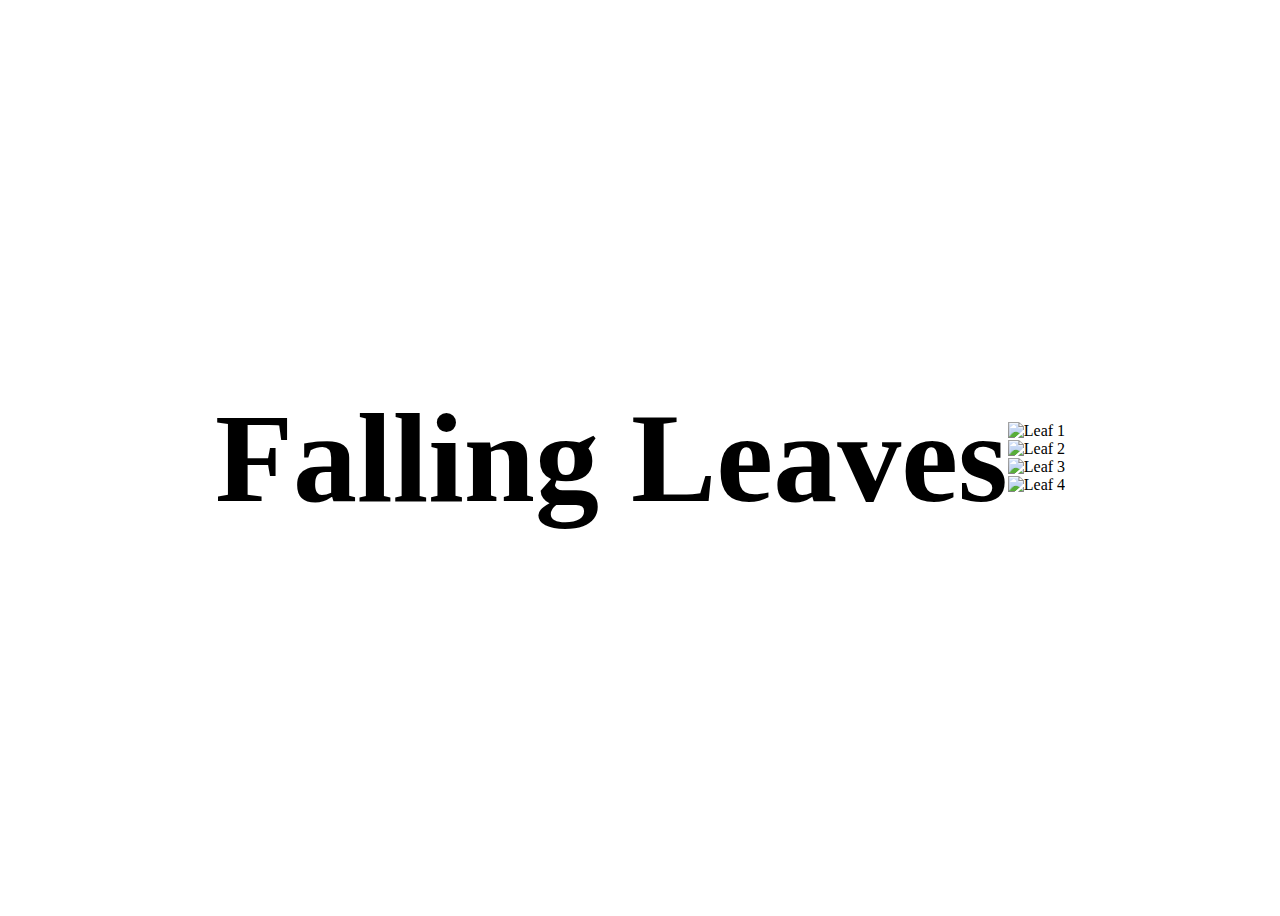
==== index.html @ ec5556f9 "first commit" ====
<!DOCTYPE html>
<html lang="en">
<head>
    <meta charset="UTF-8">
    <meta name="viewport" content="width=device-width, initial-scale=1.0">
    <title>Falling Leaves</title>
    <link rel="stylesheet" href="css/style.css">
    <!--CSS-->
<link rel="stylesheet" href="css/style.css">
<!--FONTS-->
</head>
<body>
   <section>
    <h2>Falling Leaves</h2>
    <div class="set">
        <div><img src="img/leaves1.png" alt="Leaf 1"></div>
        <div><img src="img/leaves2.png" alt="Leaf 2"></div>
        <div><img src="img/leaves3.png" alt="Leaf 3"></div>
        <div><img src="img/leaves4.png" alt="Leaf 4"></div>
    </div>
   </section>
</body>
</html>
---- css/style.css ----
{
    margin: 0;
    padding: 0;
    box-sizing: border-box;
}




h2{

    font-family: Love Ya Like A Sister; 
}

section{
    position: relative;
    width: 100%;
    height: 100vh;
    background-color: radial-gradient(#333,#000)
    overflow:hidden;
    display: flex;
    justify-content: center;
    align-items: center;
}


section h2{
    font-size: 8rem;
    
}
---- css/style.css ----
{
    margin: 0;
    padding: 0;
    box-sizing: border-box;
}




h2{

    font-family: Love Ya Like A Sister; 
}

section{
    position: relative;
    width: 100%;
    height: 100vh;
    background-color: radial-gradient(#333,#000)
    overflow:hidden;
    display: flex;
    justify-content: center;
    align-items: center;
}


section h2{
    font-size: 8rem;
    
}
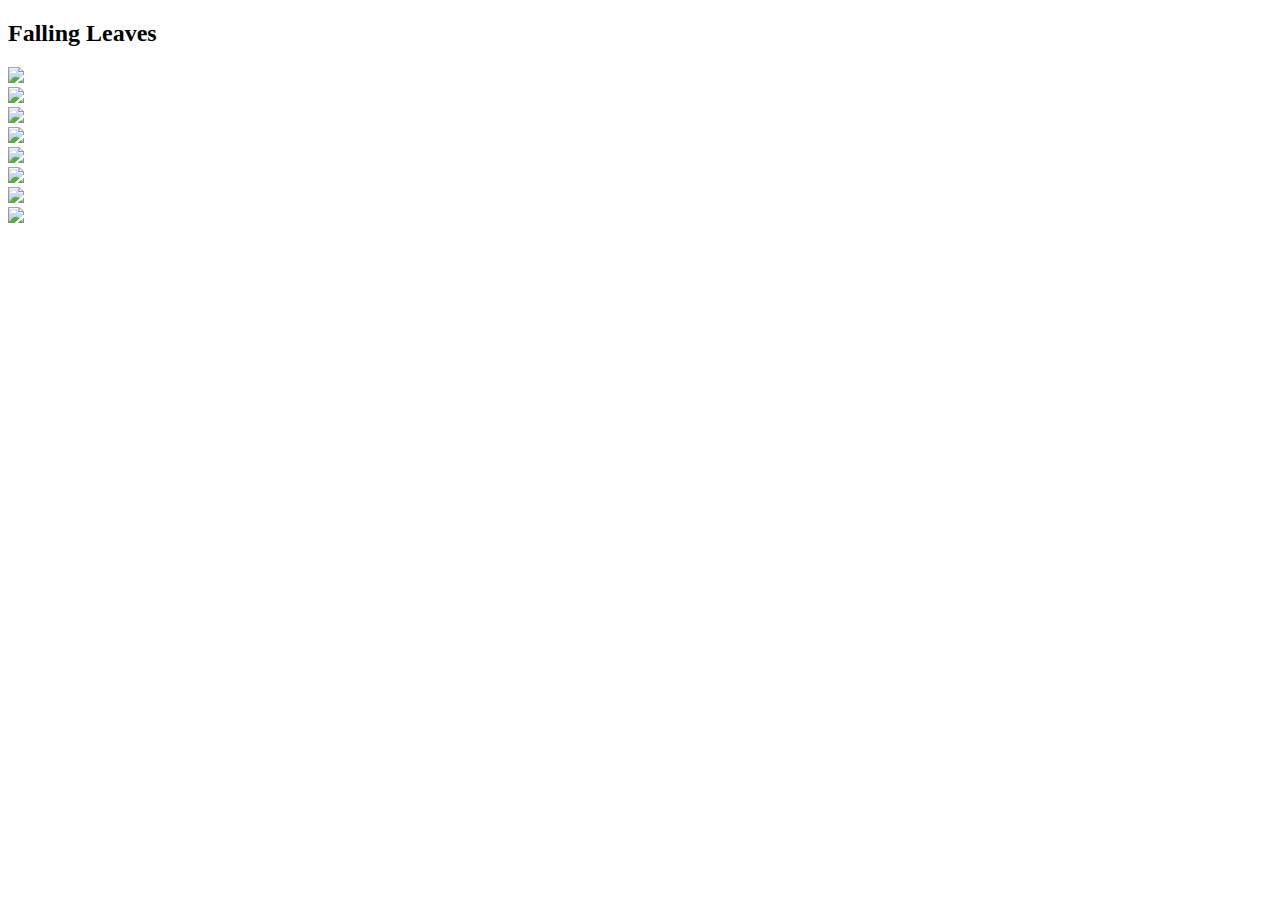
==== commit b4ae596f: "what i got to" ====
--- a/index.html
+++ b/index.html
@@ -3,21 +3,23 @@
 <head>
     <meta charset="UTF-8">
     <meta name="viewport" content="width=device-width, initial-scale=1.0">
-    <title>Falling Leaves</title>
-    <link rel="stylesheet" href="css/style.css">
-    <!--CSS-->
-<link rel="stylesheet" href="css/style.css">
-<!--FONTS-->
+    <title>Pure CSS Leaves Animation Effects</title>
+    <link rel="stylesheet" href="style.css">
 </head>
 <body>
-   <section>
-    <h2>Falling Leaves</h2>
-    <div class="set">
-        <div><img src="img/leaves1.png" alt="Leaf 1"></div>
-        <div><img src="img/leaves2.png" alt="Leaf 2"></div>
-        <div><img src="img/leaves3.png" alt="Leaf 3"></div>
-        <div><img src="img/leaves4.png" alt="Leaf 4"></div>
-    </div>
-   </section>
+    <section>
+        <h2>Falling Leaves</h2>
+        <div class="set">
+            <div><img src="leaves1.png"></div>
+            <div><img src="leaves2.png"></div>
+            <div><img src="leaves3.png"></div>
+            <div><img src="leaves4.png"></div>
+            <div><img src="leaves1.png"></div>
+            <div><img src="leaves2.png"></div>
+            <div><img src="leaves3.png"></div>
+            <div><img src="leaves4.png"></div>
+            
+        </div>
+    </section>
 </body>
 </html>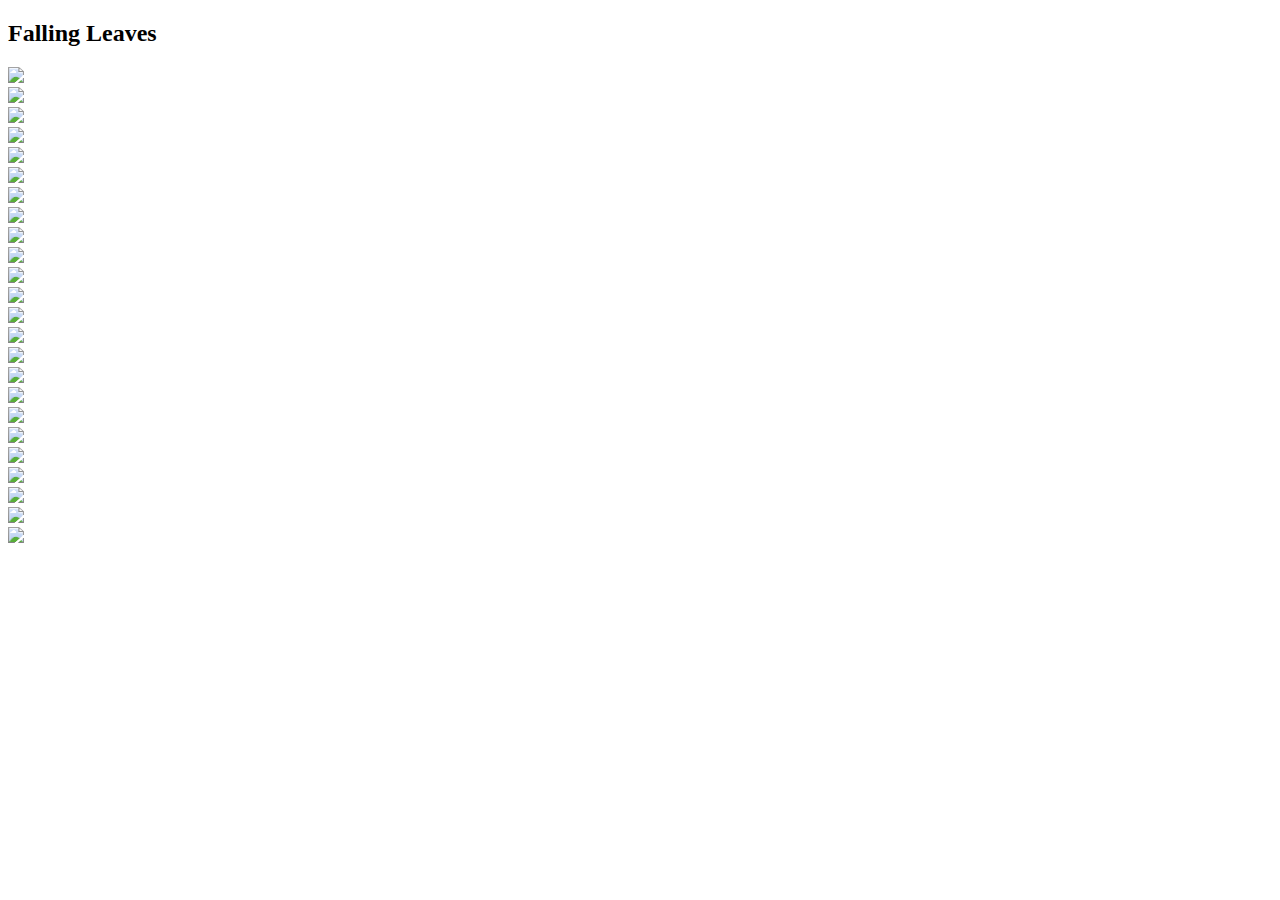
==== commit 5a64c041: "my finished product" ====
--- a/index.html
+++ b/index.html
@@ -20,6 +20,25 @@
             <div><img src="leaves4.png"></div>
             
         </div>
+        <div class="set set2">
+            <div><img src="leaves1.png"></div>
+            <div><img src="leaves2.png"></div>
+            <div><img src="leaves3.png"></div>
+            <div><img src="leaves4.png"></div>
+            <div><img src="leaves1.png"></div>
+            <div><img src="leaves2.png"></div>
+            <div><img src="leaves3.png"></div>
+            <div><img src="leaves4.png"></div>
+            <div class="set set3">
+            <div><img src="leaves1.png"></div>
+            <div><img src="leaves2.png"></div>
+            <div><img src="leaves3.png"></div>
+            <div><img src="leaves4.png"></div>
+            <div><img src="leaves1.png"></div>
+            <div><img src="leaves2.png"></div>
+            <div><img src="leaves3.png"></div>
+            <div><img src="leaves4.png"></div>
+            
     </section>
 </body>
 </html>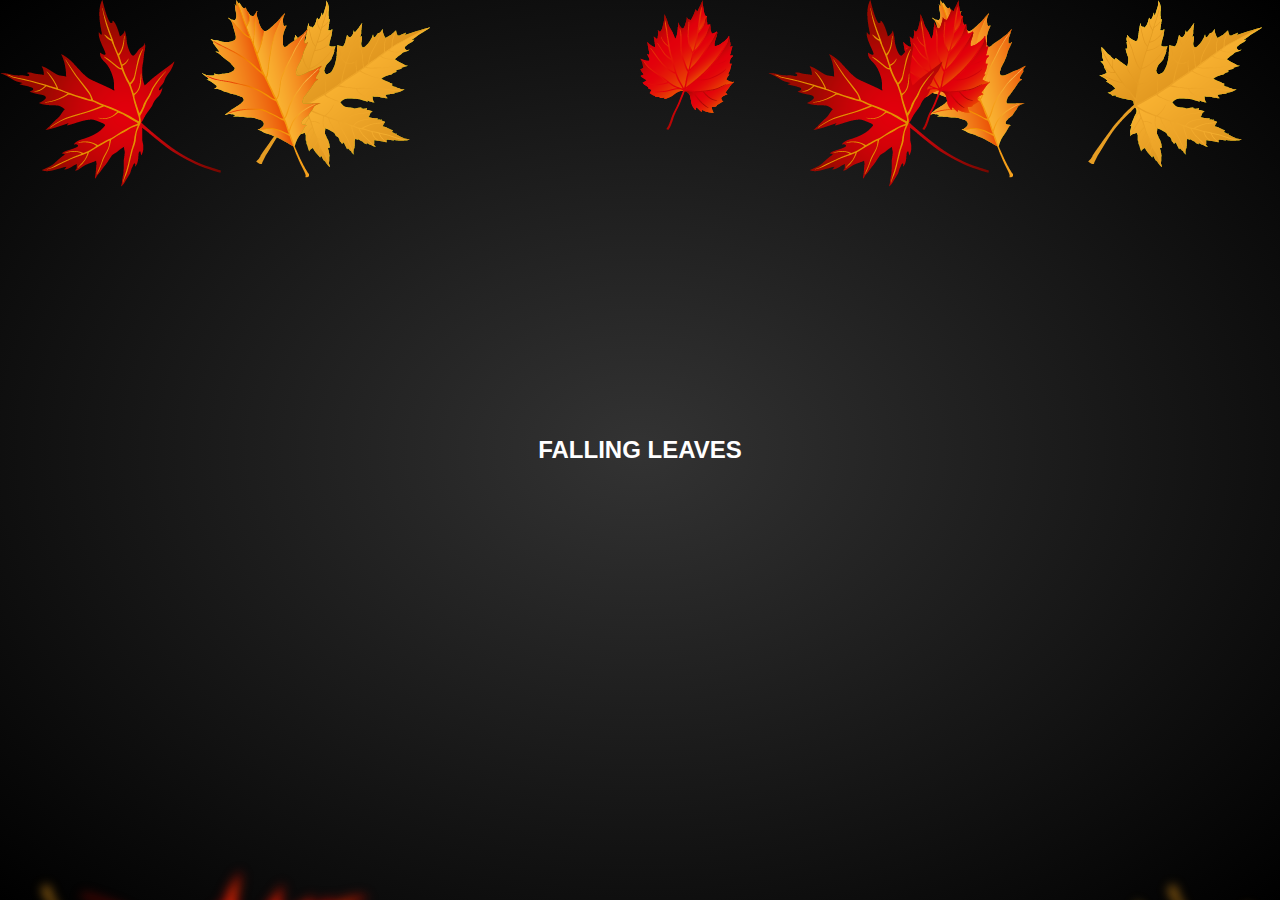
==== commit 70d1895e: "1/5/24 Changes" ====
--- a/index.html
+++ b/index.html
@@ -4,40 +4,44 @@
     <meta charset="UTF-8">
     <meta name="viewport" content="width=device-width, initial-scale=1.0">
     <title>Pure CSS Leaves Animation Effects</title>
-    <link rel="stylesheet" href="style.css">
+    <link rel="stylesheet" href="css/style.css">
+    <!-- FONTS -->
+    <link rel="preconnect" href="https://fonts.googleapis.com">
+    <link rel="preconnect" href="https://fonts.gstatic.com" crossorigin>
+    <link href="https://fonts.googleapis.com/css2?family=Love+Ya+Like+A+Sister&family=Open+Sans:wght@300&display=swap" rel="stylesheet">
 </head>
 <body>
     <section>
         <h2>Falling Leaves</h2>
         <div class="set">
-            <div><img src="leaves1.png"></div>
-            <div><img src="leaves2.png"></div>
-            <div><img src="leaves3.png"></div>
-            <div><img src="leaves4.png"></div>
-            <div><img src="leaves1.png"></div>
-            <div><img src="leaves2.png"></div>
-            <div><img src="leaves3.png"></div>
-            <div><img src="leaves4.png"></div>
+            <div><img src="img/Leaves/leaves1.png"></div>
+            <div><img src="img/Leaves/leaves2.png"></div>
+            <div><img src="img/Leaves/leaves3.png"></div>
+            <div><img src="img/Leaves/leaves4.png"></div>
+            <div><img src="img/Leaves/leaves1.png"></div>
+            <div><img src="img/Leaves/leaves2.png"></div>
+            <div><img src="img/Leaves/leaves3.png"></div>
+            <div><img src="img/Leaves/leaves4.png"></div>
             
         </div>
         <div class="set set2">
-            <div><img src="leaves1.png"></div>
-            <div><img src="leaves2.png"></div>
-            <div><img src="leaves3.png"></div>
-            <div><img src="leaves4.png"></div>
-            <div><img src="leaves1.png"></div>
-            <div><img src="leaves2.png"></div>
-            <div><img src="leaves3.png"></div>
-            <div><img src="leaves4.png"></div>
+            <div><img src="img/Leaves/leaves1.png"></div>
+            <div><img src="img/Leaves/leaves2.png"></div>
+            <div><img src="img/Leaves/leaves3.png"></div>
+            <div><img src="img/Leaves/leaves4.png"></div>
+            <div><img src="img/Leaves/leaves1.png"></div>
+            <div><img src="img/Leaves/leaves2.png"></div>
+            <div><img src="img/Leaves/leaves3.png"></div>
+            <div><img src="img/Leaves/leaves4.png"></div>
             <div class="set set3">
-            <div><img src="leaves1.png"></div>
-            <div><img src="leaves2.png"></div>
-            <div><img src="leaves3.png"></div>
-            <div><img src="leaves4.png"></div>
-            <div><img src="leaves1.png"></div>
-            <div><img src="leaves2.png"></div>
-            <div><img src="leaves3.png"></div>
-            <div><img src="leaves4.png"></div>
+            <div><img src="img/Leaves/leaves1.png"></div>
+            <div><img src="img/Leaves/leaves2.png"></div>
+            <div><img src="img/Leaves/leaves3.png"></div>
+            <div><img src="img/Leaves/leaves4.png"></div>
+            <div><img src="img/Leaves/leaves1.png"></div>
+            <div><img src="img/Leaves/leaves2.png"></div>
+            <div><img src="img/Leaves/leaves3.png"></div>
+            <div><img src="img/Leaves/leaves4.png"></div>
             
     </section>
 </body>
--- a/css/style.css
+++ b/css/style.css
@@ -0,0 +1,126 @@
+*
+{
+    margin: 0;
+    padding: 0;
+    box-sizing: border-box;
+    font-family: "Poppins", sans-serif;
+}
+section
+{
+    position: relative;
+    width: 100%;
+    height:100vh;
+    background: radial-gradient(#333,#000);
+    overflow: hidden;
+    display: flex;
+    justify-content: center;
+    align-items: center;
+
+}
+section h2
+{
+color: #fff;
+font: size 8em;
+text-transform: uppercase;
+}
+section .set
+{
+    position:absolute;
+    width: 100%;
+    height: 100%;
+    top: 0;
+    left: 0;
+    pointer-events: none;
+}
+section .set div
+{
+    position: absolute;
+    display: block;
+}
+section .set div:nth-child(1)
+{
+    left: 20%;
+    animation: animate 15s linear infinite;
+    animation-delay: -7s;
+}
+section .set div:nth-child(2)
+{
+    left: 50%;
+    animation: animate 20s linear infinite;
+    animation-delay: -5s;}
+    section .set div:nth-child(3)
+    {
+    left: 70%;
+    animation: animate 20s linear infinite;
+    animation-delay: 0s;}
+    section .set div:nth-child(4)
+    {
+    left: 0%;
+    animation: animate 15s linear infinite;
+    animation-delay: -5s;}
+    section .set div:nth-child(5)
+    {
+    left: 85%;
+    animation: animate 18s linear infinite;
+    animation-delay: -10s;}
+    section .set div:nth-child(6)
+    {
+    left: 70%;
+    animation: animate 12s linear infinite;
+    }
+    section .set div:nth-child(7)
+    {
+    left: 15%;
+    animation: animate 14s linear infinite;
+    }
+    section .set div:nth-child(8)
+    {
+    left: 60%;
+    animation: animate 15s linear infinite;
+    } 
+@keyframes animate
+{
+    0%
+    {
+        opacity: 0;
+        top: -10%;
+        transform: translateX(20px) rotate(0deg);
+    }
+    10%
+    {
+        opacity: 1;
+    }
+    20%
+    {
+        transform: translateX(-20px) rotate(45deg);
+    }
+    40%
+    {
+        transform: translateX(-20px) rotate(90deg)
+    }
+    60%
+    {
+        transform: translateX(20px) rotate(180deg)
+    }
+    80%
+    {
+        transform: translateX(-20px) rotate(180deg)
+    }
+    100%
+    {
+        top: 110%;
+        transform: translateX(-20px) rotate(225deg)
+    }
+
+    
+}
+.set2
+{
+    transform: scale(2) rotateY(180deg);
+    filter: blur(2px);
+}
+.set3
+{
+    transform: scale(0.8) rotateX(180deg);
+    filter: blur(2px);
+}